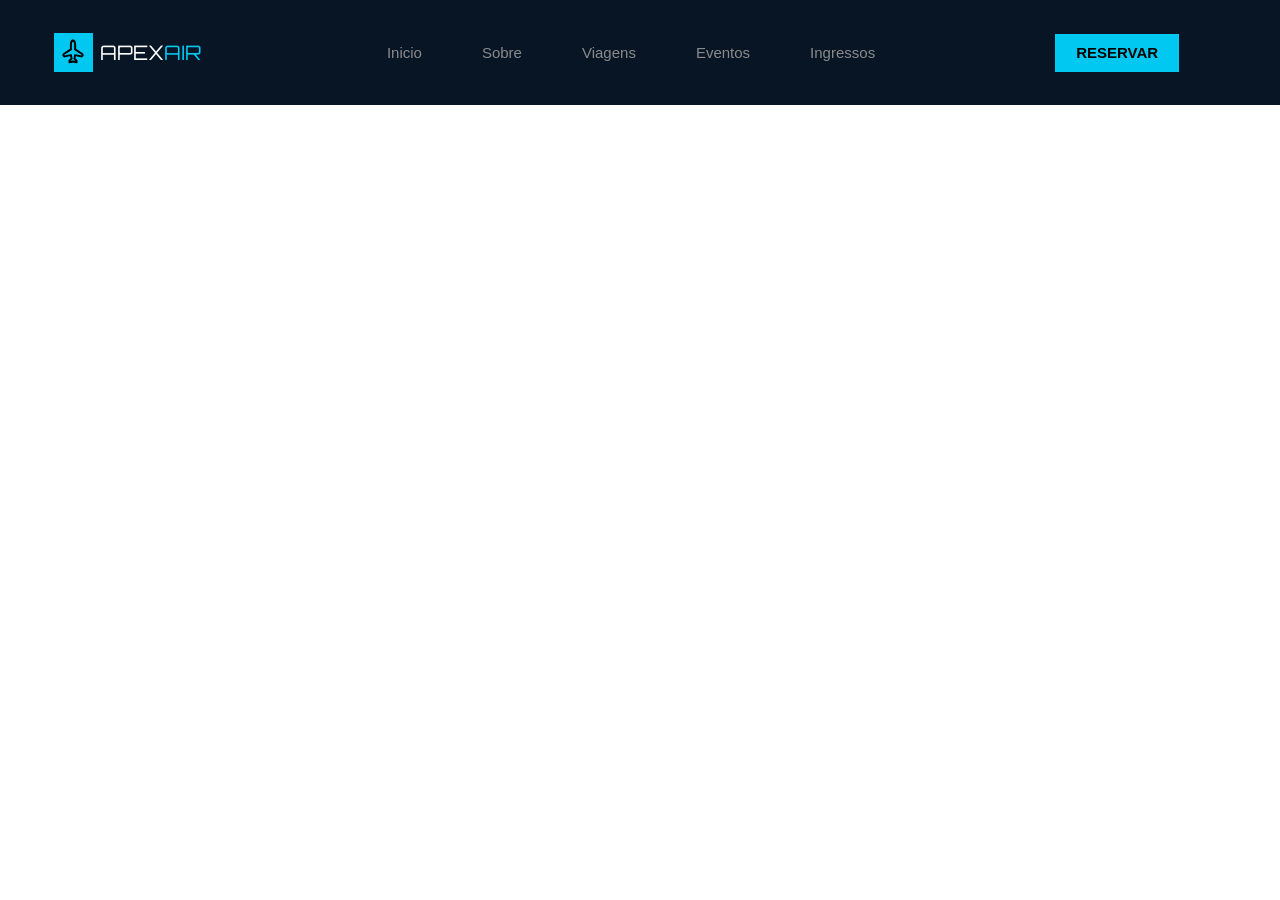
==== paginas/eventos.html @ a2fa0319 "Add files via upload" ====
<!DOCTYPE html>
<html lang="pt-br">

<head>
    <meta charset="UTF-8">
    <meta name="viewport" content="width=device-width, initial-scale=1.0">
    <link rel="preconnect" href="https://fonts.googleapis.com">
    <link rel="preconnect" href="https://fonts.gstatic.com" crossorigin>
    <link href="https://fonts.googleapis.com/css2?family=Orbitron:wght@400..900&display=swap" rel="stylesheet">
    <link rel="preconnect" href="https://fonts.googleapis.com">
    <link rel="preconnect" href="https://fonts.gstatic.com" crossorigin>
    <link href="https://fonts.googleapis.com/css2?family=Outfit:wght@100..900&display=swap" rel="stylesheet">
    <link rel="preconnect" href="https://fonts.googleapis.com">
    <link rel="preconnect" href="https://fonts.gstatic.com" crossorigin>
    <link
        href="https://fonts.googleapis.com/css2?family=DM+Mono:ital,wght@0,300;0,400;0,500;1,300;1,400;1,500&display=swap"
        rel="stylesheet">
    <link rel="stylesheet" href="../CSS/cabecalho.css">
    <link rel="stylesheet" href="../CSS/css-geral.css">
    <link rel="stylesheet" href="../CSS/eventos.css">
    <link rel="stylesheet" href="../CSS/footer.css">
    <title>Eventos</title>
</head>

<body>
    <header id="container-menu" class="cabecalho"></header>

    <script src="../js/interacao.js"></script>
</body>

</html>
---- CSS/cabecalho.css ----
.cabecalho {
    width: 100%;
    height: 7em;
    min-width: 100%;
    max-width: 100%;
    display: flex;
    background-color: var(--color-cards);
    color: var(--color-branca);

    position: fixed;
    z-index: 9999;
}

.logo {
    width: 20%;
    height: 100%;
    max-width: 25%;


}

.logo a {
    width: 100%;
    height: 100%;

    display: flex;
    justify-content: center;
    align-items: center;
    gap: .5em;

    cursor: auto;
}

.caixa-icone {
    width: fit-content;
    height: fit-content;
    background-color: var(--color-primary);

    display: flex;
    justify-content: center;
    align-items: center;

    padding: .5em;
}

.caixa-icone svg {
    transform: rotate(-45deg);
    min-width: 1.6em;
    min-height: 1.6em;

    margin: auto;
}

.logo a p {
    color: var(--color-branca);
    font-family: Orbitron;
    font-size: 2rem;
}

.logo a>p>span {
    color: var(--color-primary);
}

.nav-bar {
    height: 100%;
    width: 80%;
    display: flex;
    justify-content: center;
    align-items: center;

    padding: 0 3em 0;
}

#menu-toggle,
.icone-hamburguer {
    display: none;
}

.menu {
    width: 100%;
    height: 100%;
    list-style-type: none;

    display: flex;
    justify-content: center;
    align-items: center;
    transition: .555s ease-out;
}

.menu a {
    color: var(--color-cinza);
    padding: 1em 2em;
    transition: .555s;
}

.menu a:hover {
    color: var(--color-branca);
}

#botao-reservar {
    text-transform: uppercase;
    font-weight: 700;
    background-color: var(--color-primary);
    transition: .333s ease-in-out;
    padding: .7em 1.4em;
    color: var(--color-preta);
    margin-left: 10em;
}

#botao-reservar:hover {
    color: var(--color-preta);
    background-color: var(--color-branca);
}

/* 
=============
Media Queries
=============
 */


@media(max-width: 1080px) {
    #botao-reservar {
        transition: .444s ease-in;
        margin-left: 5em;
    }
}

@media(max-width: 992px) {
    #botao-reservar {
        margin-left: 1em;
    }

    .menu a {
        color: var(--color-cinza);
        padding: .5em 1em;
        transition: .555s;
    }
}


@media (max-width: 768px) {

    .logo {
        width: 30%;
        padding: 1.5em;
    }

    .nav-bar {
        width: 70%;
        padding: 0;
        justify-content: end;
        align-items: center;
    }

    .menu,
    a#botao-reservar {
        display: none;
    }

    label.icone-hamburguer {
        display: flex;
        font-size: 3rem;
        color: var(--color-branca);
    }

    #menu-toggle:checked+.menu {
        display: flex;
        flex-direction: column;
        width: 100%;
        height: fit-content;
        min-height: 10em;
        position: absolute;
        top: 100%;
        right: 0%;
        background-color: var(--color-primary);
        transition: .555s ease;
        justify-content: center;
    }

    .menu li {
        width: 100%;
        text-align: center;
    }

    .menu a {
        display: block;
        text-align: center;
        width: 100%;
        color: var(--color-preta);
        font-size: 1.9rem;
        padding: .5em;
    }
}
---- CSS/css-geral.css ----
* {
    padding: 0;
    margin: 0;
    box-sizing: border-box;
}

a {
    font-family: arial;
    text-decoration: none;
    color: initial;
}

img {
    width: 100%;
}

:root {
    --color-primary: #00c8f0;
    --color-secundary: #0d2240;
    --color-terciaria: #ff9900;
    --color-cards: #071525;
    --color-branca: #ffffff;
    --color-preta: #000000;
    --color-cinza: #8b8b8b;
    --color-hover: #0a1e35;
    --texto-principal: #e2eaf5;

    --cor-bordas: rgba(0, 200, 240, 0.12);

    --background-geral: #030a14;
}

html {
    width: 100%;
    min-height: 100vh;
    scroll-behavior: smooth;
    font-size: 62.5%;
}

body {
    width: 100%;
    max-width: 100%;
    height: 100%;
    overflow-x: hidden;
    font-size: 1.5rem;
    font-family: Arial, Helvetica, sans-serif;
}

.container {
    width: 100%;
    height: 100%;
    margin: 0 auto;
    padding: 0 2em 0;
    box-sizing: border-box;
}

.icone {
    width: 1.5em;
    height: 1.5em;
    margin-right: .5em;

    display: flex;
    justify-content: center;
    align-items: center;
}

.icone>svg {
    width: 100%;
    min-width: 1.3em;
    min-height: 1.3em;
}

.color-blue {
    color: var(--color-primary);
}

.color-yellow {
    color: var(--color-terciaria);
}

.faixa-mensagem {
    color: var(--color-primary);
    font-size: 1.1rem;
    width: fit-content;
    display: flex;
    flex-direction: row;
    align-items: center;

    padding: .3em 1.2em;
    border: 1px solid color-mix(in srgb, var(--color-primary) 34%, var(--color-secundary) 35%);
    background-color: color-mix(in srgb, var(--color-primary) 18%, var(--color-preta) 82%);
    margin-bottom: 2em;
}

.faixa-mensagem p {
    width: fit-content;
    font-size: 1.2rem;
    text-transform: uppercase;
}

.title-sessao {
    text-transform: uppercase;
    color: var(--color-branca);
    font-family: Orbitron;
    line-height: 1;
    font-size: 5em;
    margin-bottom: 2rem;
}

.subtitle-sessao {
    width: 45%;
    font-size: 2rem;
    color: color-mix(in srgb, var(--color-branca) 45%, var(--color-primary) 15%);
    margin-bottom: 2em;
}

.linha-sessao {
    width: 100%;
    height: .1em;
    margin: 0;
    padding: 0;
    background-image: linear-gradient(to right, var(--color-cards), var(--color-primary), var(--color-cards));
}
---- CSS/footer.css ----
.footer-site {
    width: 100%;
    height: auto;
    padding: 0 0 5rem;
    margin: auto;
    background-color: var(--background-geral);
    color: var(--color-branca);
    text-align: center;
}

.container-footer {
    max-width: 100%;
    width: 80%;
    margin: 0 auto 3rem;
    height: 80%;
    border-bottom: 2px solid var(--color-cinza);
    display: flex;
    justify-content: space-between;
    flex-wrap: wrap;
}

.column-footer {
    width: 30%;
    height: 100%;
    justify-items: start;
    text-align: left;
    padding: 5rem 0 0;
    display: flex;
    flex-direction: column;
}

.subtitle-logo {
    margin-top: 1.5em;
}

.link-logo {
    display: flex;
    align-items: center;
}

.link-logo p {
    font-family: Orbitron;
    font-size: 2.1rem;
    color: var(--color-primary);
}

.contato {
    width: 100%;
    min-height: 100%;
    height: 100%;
}


.navegacao {
    width: 100%;
    height: 100%;
}

.navegacao h3,
.contato h3 {
    font-weight: 500;
    font-size: var(--tamamho-subtitulos);
    color: var(--color-bordas);
    margin: 0 0 3rem;
}

.paginas-links {
    list-style-type: none;
    display: flex;
    flex-flow: column wrap;
}

.paginas-links li a {
    display: block;
    font-size: 1.7rem;
    padding: .5rem 0;
    color: var(--color-cinza);
}

.paginas-links li a:hover {
    background-color: #1f2937;
    color: var(--texto-principal);
}

.contato p {
    font-size: 1.7rem;
    margin-bottom: .5rem;
}

.footer-copyright {
    margin: auto;
    font-size: 1.5rem;
    text-align: center;
}



@media (max-width: 768px) {
    .footer-site {
        height: auto;
        text-align: left;
    }

    .column-footer {
        width: 100%;
        text-align: left;
        padding: 1.5em .5em .5em;
    }

    .container-footer {
        width: 90%;
        text-align: left;
        display: flex;
        flex-direction: column;
        align-items: start;
    }

    .footer-copyright {
        margin: 3rem auto 3rem;
        font-size: 1.5rem;
        text-align: center;
    }

}

@media (min-width: 768px) and (max-width: 991px) {

    .footer-site {
        height: auto;
        text-align: left;
    }

    .container-footer {
        width: 90%;
        text-align: left;
        display: flex;
        flex-direction: column;
        align-items: start;
    }

    .column-footer {
        text-align: left;
        padding: 0;
    }

    .footer-copyright {
        margin: 3rem auto 3rem;
        font-size: 1.5rem;
        text-align: center;
    }
}
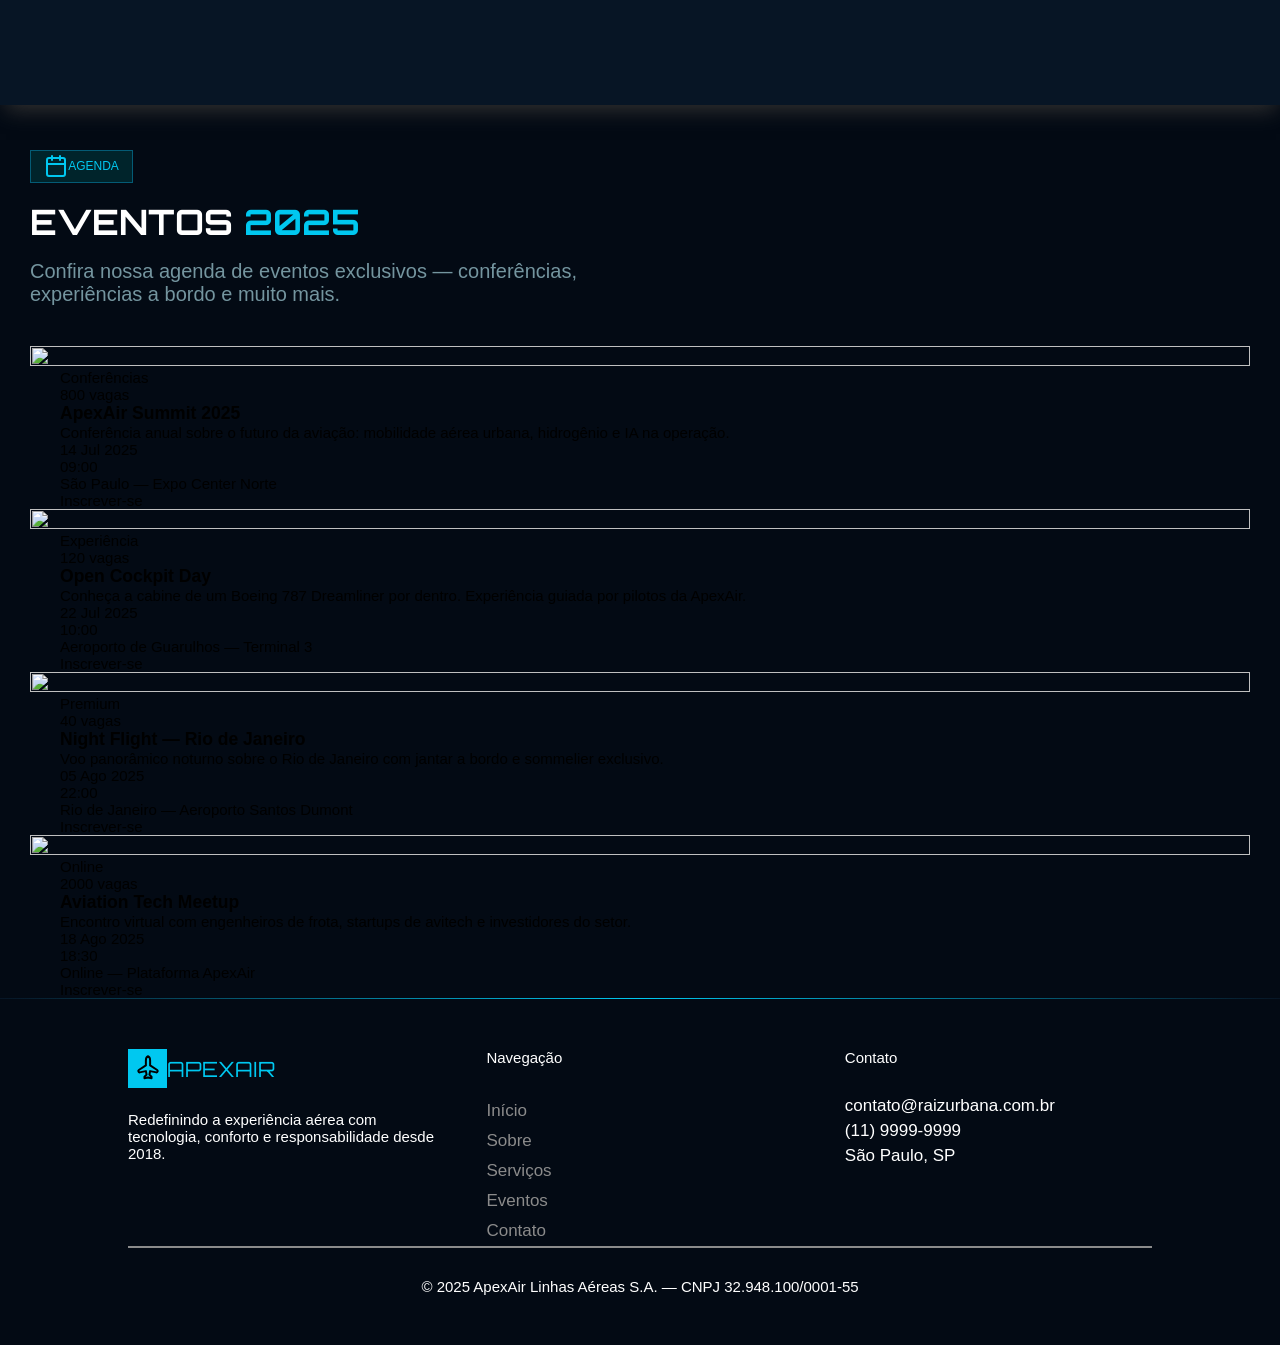
==== commit 848fcdc7: "Update eventos.html" ====
--- a/paginas/eventos.html
+++ b/paginas/eventos.html
@@ -25,7 +25,242 @@
 <body>
     <header id="container-menu" class="cabecalho"></header>
 
-    <script src="../js/interacao.js"></script>
+    <main class="conteudo-principal">
+        <section class="sessao-eventos_inicio sessao">
+            <article class="container">
+                <div class="cabecalho-sessao">
+                    <div class="faixa-mensagem">
+                        <svg xmlns="http://www.w3.org/2000/svg" width="24" height="24" viewBox="0 0 24 24" fill="none"
+                            stroke="currentColor" stroke-width="2" stroke-linecap="round" stroke-linejoin="round"
+                            class="lucide lucide-calendar w-3 h-3"
+                            data-fg-d3bl285="0.8:1.44306:/src/app/App.tsx:660:14:29745:32:e:Calendar::::::Bbz4"
+                            data-fgid-d3bl285=":ria:">
+                            <path d="M8 2v4"></path>
+                            <path d="M16 2v4"></path>
+                            <rect width="18" height="18" x="3" y="4" rx="2"></rect>
+                            <path d="M3 10h18"></path>
+                        </svg>
+                        </span>
+                        <p>Agenda</p>
+                    </div>
+                    <h2 class="title-sessao">
+                        Eventos
+                        <span class="color-blue">2025</span>
+                    </h2>
+                    <p class="subtitle-sessao">
+                        Confira nossa agenda de eventos exclusivos — conferências, experiências a bordo e muito mais.
+                    </p>
+                </div>
+                <div class="container-cards">
+                    <div class="card-evento">
+                        <div class="bloco-img">
+                            <img src="../imagens/conferencia-card.avif" alt="">
+                        </div>
+                        <div class="conteudo-card">
+                            <div class="container">
+                                <div class="linha-inicial__container">
+                                    <p class="ind-card">Conferências</p>
+                                    <p class="n_vagas">800 vagas</p>
+                                </div>
+                                <h3 class="title-card">
+                                    ApexAir Summit 2025
+                                </h3>
+                                <p class="subtitle-card">
+                                    Conferência anual sobre o futuro da aviação: mobilidade aérea urbana, hidrogênio e
+                                    IA na operação.
+                                </p>
+                                <div class="viagem-card__container">
+                                    <div class="informacoes-viagem">
+                                        <div class="data">
+                                            <p>14 Jul 2025</p>
+                                        </div>
+                                        <div class="horario">
+                                            <p>09:00
+                                            </p>
+                                        </div>
+                                        <div class="local">
+                                            <p>São Paulo — Expo Center Norte
+                                            </p>
+                                        </div>
+                                    </div>
+                                    <div class="container-btn">
+                                        <a href="ingressos.html" class="btn-inscrever-se">Inscrever-se <span
+                                                class="seta-esquerda"></span></a>
+                                    </div>
+                                </div>
+                            </div>
+                        </div>
+                    </div>
+                    <div class="card-evento">
+                        <div class="bloco-img">
+                            <img src="../imagens/img-sessao-sobre.avif" alt="">
+                        </div>
+                        <div class="conteudo-card">
+                            <div class="container">
+                                <div class="linha-inicial__container">
+                                    <p class="ind-card">Experiência</p>
+                                    <p class="n_vagas">120 vagas</p>
+                                </div>
+                                <h3 class="title-card">
+                                    Open Cockpit Day </h3>
+                                <p class="subtitle-card">
+                                    Conheça a cabine de um Boeing 787 Dreamliner por dentro. Experiência guiada por
+                                    pilotos
+                                    da ApexAir.
+                                </p>
+                                <div class="viagem-card__container">
+                                    <div class="informacoes-viagem">
+                                        <div class="data">
+                                            <p>22 Jul 2025</p>
+                                        </div>
+                                        <div class="horario">
+                                            <p>10:00
+                                            </p>
+                                        </div>
+                                        <div class="local">
+                                            <p>Aeroporto de Guarulhos — Terminal 3
+                                            </p>
+                                        </div>
+                                    </div>
+                                    <div class="container-btn">
+                                        <a href="ingressos.html" class="btn-inscrever-se">Inscrever-se <span
+                                                class="seta-esquerda"></span></a>
+                                    </div>
+                                </div>
+                            </div>
+                        </div>
+                    </div>
+                    <div class="card-evento">
+                        <div class="bloco-img">
+                            <img src="../imagens/premium-card.avif" alt="">
+                        </div>
+                        <div class="conteudo-card">
+                            <div class="container">
+                                <div class="linha-inicial__container">
+                                    <p class="ind-card">Premium</p>
+                                    <p class="n_vagas">40 vagas</p>
+                                </div>
+                                <h3 class="title-card">
+                                    Night Flight — Rio de Janeiro
+                                </h3>
+                                <p class="subtitle-card">
+                                    Voo panorâmico noturno sobre o Rio de Janeiro com jantar a bordo e sommelier
+                                    exclusivo.
+                                </p>
+                                <div class="viagem-card__container">
+                                    <div class="informacoes-viagem">
+                                        <div class="data">
+                                            <p>05 Ago 2025
+                                            </p>
+                                        </div>
+                                        <div class="horario">
+                                            <p>22:00</p>
+                                        </div>
+                                        <div class="local">
+                                            <p>Rio de Janeiro — Aeroporto Santos Dumont</p>
+                                        </div>
+                                    </div>
+                                    <div class="container-btn">
+                                        <a href="ingressos.html" class="btn-inscrever-se">Inscrever-se <span
+                                                class="seta-esquerda"></span></a>
+                                    </div>
+                                </div>
+                            </div>
+                        </div>
+                    </div>
+                    <div class="card-evento">
+                        <div class="bloco-img">
+                            <img src="../imagens/online-card.avif" alt="">
+                        </div>
+                        <div class="conteudo-card">
+                            <div class="container">
+                                <div class="linha-inicial__container">
+                                    <p class="ind-card">Online</p>
+                                    <p class="n_vagas">2000 vagas</p>
+                                </div>
+                                <h3 class="title-card">
+                                    Aviation Tech Meetup
+                                </h3>
+                                <p class="subtitle-card">
+                                    Encontro virtual com engenheiros de frota, startups de avitech e investidores do
+                                    setor.
+                                </p>
+                                <div class="viagem-card__container">
+                                    <div class="informacoes-viagem">
+                                        <div class="data">
+                                            <p>18 Ago 2025</p>
+                                        </div>
+                                        <div class="horario">
+                                            <p>18:30</p>
+                                        </div>
+                                        <div class="local">
+                                            <p>Online — Plataforma ApexAir</p>
+                                        </div>
+                                    </div>
+                                    <div class="container-btn">
+                                        <a href="ingressos.html" class="btn-inscrever-se">Inscrever-se <span
+                                                class="seta-esquerda"></span></a>
+                                    </div>
+                                </div>
+                            </div>
+                        </div>
+                    </div>
+                </div>
+            </article>
+        </section>
+    </main>
+
+    <div class="linha-sessao"></div>
+    <footer id="footer-site">
+        <div class="container-footer">
+            <div class="column-footer">
+                <div class="logo-footer d-flex">
+                    <a href="/" class="link-logo logo">
+                        <span class="caixa-icone">
+                            <svg xmlns="http://www.w3.org/2000/svg" width="15" height="15" viewBox="0 0 24 24"
+                                fill="none" stroke="currentColor" stroke-width="2" stroke-linecap="round"
+                                stroke-linejoin="round" class="lucide lucide-plane w-4 h-4 text-[#030a14] -rotate-45"
+                                data-fg-d3bl7="0.8:1.44306:/src/app/App.tsx:59:13:1560:55:e:Plane::::::EEKI"
+                                data-fgid-d3bl7=":r6:">
+                                <path
+                                    d="M17.8 19.2 16 11l3.5-3.5C21 6 21.5 4 21 3c-1-.5-3 0-4.5 1.5L13 8 4.8 6.2c-.5-.1-.9.1-1.1.5l-.3.5c-.2.5-.1 1 .3 1.3L9 12l-2 3H4l-1 1 3 2 2 3 1-1v-3l3-2 3.5 5.3c.3.4.8.5 1.3.3l.5-.2c.4-.3.6-.7.5-1.2z">
+                                </path>
+                            </svg>
+                        </span>
+                        <p>
+                            APEX<span>AIR</span>
+                        </p>
+                    </a>
+                </div>
+                <p class="subtitle-logo">
+                    Redefinindo a experiência aérea com tecnologia, conforto e responsabilidade desde 2018.
+                </p>
+            </div>
+            <div class="column-footer">
+                <div class="navegacao">
+                    <h3>Navegação</h3>
+                    <ul class="paginas-links">
+                        <li><a href="#">Início</a></li>
+                        <li><a href="#">Sobre</a></li>
+                        <li><a href="#">Serviços</a></li>
+                        <li><a href="#">Eventos</a></li>
+                        <li><a href="#">Contato</a></li>
+                    </ul>
+                </div>
+            </div>
+            <div class="column-footer">
+                <div class="contato">
+                    <h3>Contato</h3>
+                    <p>contato@raizurbana.com.br</p>
+                    <p>(11) 9999-9999</p>
+                    <p>São Paulo, SP</p>
+                </div>
+            </div>
+        </div>
+        <p class="footer-copyright">© 2025 ApexAir Linhas Aéreas S.A. — CNPJ 32.948.100/0001-55</p>
+    </footer>
+
+    <script src="../js/cabecalho.js"></script>
 </body>
 
-</html>+</html>
--- a/CSS/cabecalho.css
+++ b/CSS/cabecalho.css
@@ -1,22 +1,26 @@
 .cabecalho {
     width: 100%;
+    max-width: 100%;
+    display: flex;
+    min-height: 6em;
     height: 7em;
-    min-width: 100%;
-    max-width: 100%;
-    display: flex;
     background-color: var(--color-cards);
     color: var(--color-branca);
+
+    box-shadow: 1px 10px 20px -5px #313131;
 
     position: fixed;
     z-index: 9999;
 }
 
+#container-menu {
+    transition: height .555s ease-in-out;
+}
+
 .logo {
     width: 20%;
     height: 100%;
     max-width: 25%;
-
-
 }
 
 .logo a {
@@ -112,6 +116,19 @@
     background-color: var(--color-branca);
 }
 
+.menu-rolado {
+    width: 100%;
+    height: 9em;
+    display: flex;
+    background-color: var(--color-cards);
+    color: var(--color-branca);
+    box-shadow: none;
+
+    position: fixed;
+    z-index: 9999;
+
+}
+
 /* 
 =============
 Media Queries
@@ -143,7 +160,7 @@
 
     .logo {
         width: 30%;
-        padding: 1.5em;
+        padding: 1.5em 0em 1.5em 5em;
     }
 
     .nav-bar {
@@ -191,4 +208,4 @@
         font-size: 1.9rem;
         padding: .5em;
     }
-}
+}
--- a/CSS/css-geral.css
+++ b/CSS/css-geral.css
@@ -12,6 +12,7 @@
 
 img {
     width: 100%;
+    height: 100%;
 }
 
 :root {
@@ -25,9 +26,14 @@
     --color-hover: #0a1e35;
     --texto-principal: #e2eaf5;
 
-    --cor-bordas: rgba(0, 200, 240, 0.12);
+    --cor-bordas: #00c8f01f;
 
     --background-geral: #030a14;
+}
+
+a.item-menu {
+    border-bottom: 2px solid var(--color-primary);
+    color: var(--color-primary);
 }
 
 html {
@@ -44,6 +50,8 @@
     overflow-x: hidden;
     font-size: 1.5rem;
     font-family: Arial, Helvetica, sans-serif;
+
+    background-color: var(--background-geral);
 }
 
 .container {
@@ -68,6 +76,10 @@
     width: 100%;
     min-width: 1.3em;
     min-height: 1.3em;
+}
+
+.pad {
+    padding-top: 9em;
 }
 
 .color-blue {
@@ -98,6 +110,15 @@
     text-transform: uppercase;
 }
 
+.sessao .title-sessao {
+    font-size: 3.5rem;
+    text-transform: uppercase;
+    color: var(--color-branca);
+    font-family: Orbitron;
+    line-height: 1;
+    margin-bottom: 2rem;
+}
+
 .title-sessao {
     text-transform: uppercase;
     color: var(--color-branca);
@@ -114,10 +135,60 @@
     margin-bottom: 2em;
 }
 
+.sessao {
+    width: 100%;
+    height: fit-content;
+    min-height: 38em;
+    margin: 0 auto;
+}
+
 .linha-sessao {
     width: 100%;
     height: .1em;
-    margin: 0;
     padding: 0;
     background-image: linear-gradient(to right, var(--color-cards), var(--color-primary), var(--color-cards));
+}
+
+.conteudo-principal {
+    width: 100%;
+    height: 100%;
+    max-width: 100%;
+    max-height: fit-content;
+    min-height: 30em;
+    display: flex;
+    flex-direction: column;
+    align-items: center;
+    justify-content: center;
+    gap: 0;
+    padding: 10em 0 0;
+    margin: 0 auto;
+}
+
+/* MEdia querie */
+
+@media(max-width: 768px) {
+    body {
+        width: 100%;
+    }
+
+    * {
+        box-sizing: border-box;
+    }
+
+    .subtitle-sessao {
+        width: 100%;
+        font-size: 2rem;
+        color:
+            color-mix(in srgb, var(--color-branca) 45%, var(--color-primary) 15%);
+        margin-bottom: 2em;
+    }
+
+    a.item-menu {
+        border-bottom: 2px solid var(--color-cards);
+        color: var(--color-branca);
+    }
+
+    .container {
+        padding: .5px;
+    }
 }
--- a/CSS/footer.css
+++ b/CSS/footer.css
@@ -1,9 +1,9 @@
-.footer-site {
+footer#footer-site {
     width: 100%;
     height: auto;
     padding: 0 0 5rem;
     margin: auto;
-    background-color: var(--background-geral);
+    background-color: var(--background-geral) !important;
     color: var(--color-branca);
     text-align: center;
 }
@@ -148,4 +148,4 @@
         font-size: 1.5rem;
         text-align: center;
     }
-}
+}
